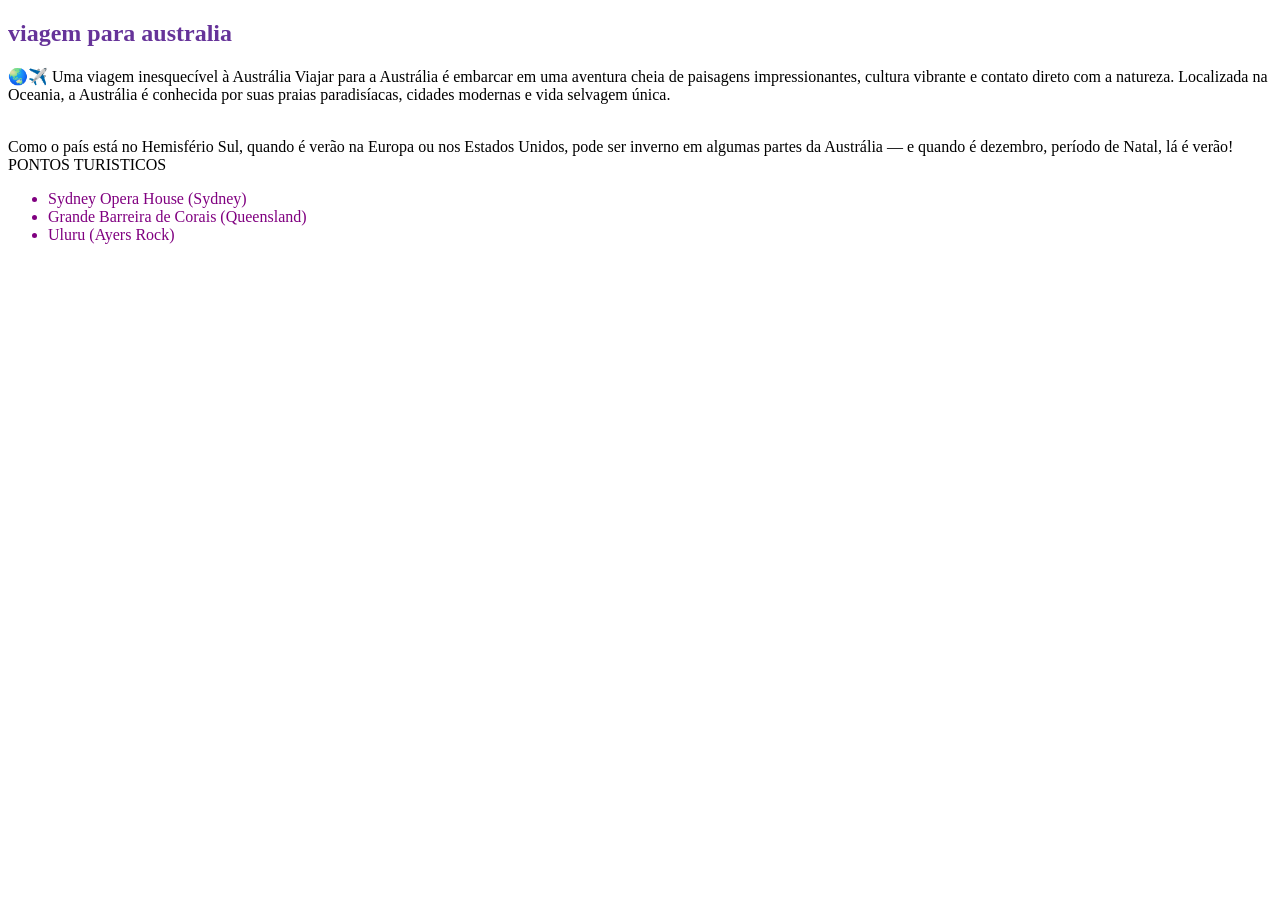
==== index.html @ c91d3d65 "Add files via upload" ====
<!DOCTYPE html>
<html lang="en">

<head>
    <meta charset="UTF-8">
    <meta name="viewport" content="width=device-width, initial-scale=1.0">
    <title>titulo</title>
</head>

<body>
    <h2>
        <style>
            h2{
                color:rebeccapurple
            }
        </style>
        <h2 style="color;red"> viagem para australia
    </h2>
    <p>🌏✈️ Uma viagem inesquecível à Austrália

        Viajar para a Austrália é embarcar em uma aventura cheia de paisagens impressionantes, cultura vibrante e
        contato direto com a natureza. Localizada na Oceania, a Austrália é conhecida por suas praias paradisíacas,
        cidades modernas e vida selvagem única.</p>
    <!-- <p>
        esse é um comentario</p> -->
    <br>
    Como o país está no Hemisfério Sul, quando é verão na Europa ou nos Estados Unidos, pode ser inverno em algumas
    partes da Austrália — e quando é dezembro, período de Natal, lá é verão!
    

        </style>
    </h1>PONTOS TURISTICOS <ul>
            <li>Sydney Opera House (Sydney)</li>
            <li>Grande Barreira de Corais (Queensland)</li>
            <li>Uluru (Ayers Rock)</li>

        </ul>
        <br>
        <br>
        <img src="Sydney_Australia._(21339175489).jpg" alt="" height="200">
        <img src="image.jpg" alt=""  height="200">
        <img src="2022_WYS_CruiseWhitsundays_GreatBarrierReef_Riptide_149838.jpg" alt="" height="200">
        <h1>
            <style>
                li{
                    color: purple
                }
            </style>
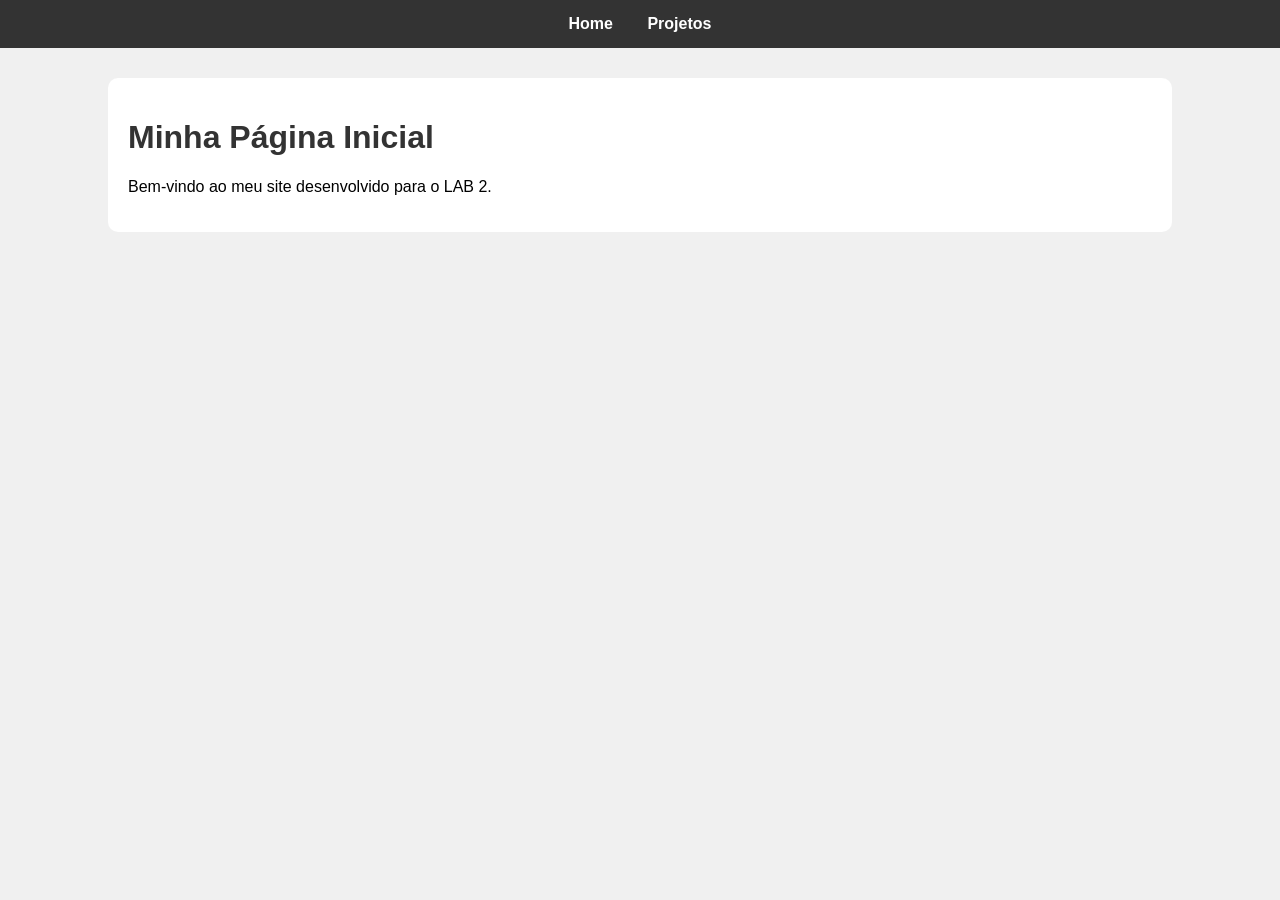
==== commit cc92f815: "Add files via upload" ====
--- a/index.html
+++ b/index.html
@@ -1,49 +1,26 @@
 <!DOCTYPE html>
-<html lang="en">
-
+<html lang="pt-br">
 <head>
     <meta charset="UTF-8">
     <meta name="viewport" content="width=device-width, initial-scale=1.0">
-    <title>titulo</title>
+    <title>Home</title>
+
+    <link rel="stylesheet" href="style.css">
 </head>
+<body>
 
-<body>
-    <h2>
-        <style>
-            h2{
-                color:rebeccapurple
-            }
-        </style>
-        <h2 style="color;red"> viagem para australia
-    </h2>
-    <p>🌏✈️ Uma viagem inesquecível à Austrália
+    <nav>
+        <a href="index.html">Home</a>
+        <a href="projects.html">Projetos</a>
+    </nav>
 
-        Viajar para a Austrália é embarcar em uma aventura cheia de paisagens impressionantes, cultura vibrante e
-        contato direto com a natureza. Localizada na Oceania, a Austrália é conhecida por suas praias paradisíacas,
-        cidades modernas e vida selvagem única.</p>
-    <!-- <p>
-        esse é um comentario</p> -->
-    <br>
-    Como o país está no Hemisfério Sul, quando é verão na Europa ou nos Estados Unidos, pode ser inverno em algumas
-    partes da Austrália — e quando é dezembro, período de Natal, lá é verão!
-    
+    <div class="container">
+        <h1>Minha Página Inicial</h1>
 
-        </style>
-    </h1>PONTOS TURISTICOS <ul>
-            <li>Sydney Opera House (Sydney)</li>
-            <li>Grande Barreira de Corais (Queensland)</li>
-            <li>Uluru (Ayers Rock)</li>
+        <p>
+            Bem-vindo ao meu site desenvolvido para o LAB 2.
+        </p>
+    </div>
 
-        </ul>
-        <br>
-        <br>
-        <img src="Sydney_Australia._(21339175489).jpg" alt="" height="200">
-        <img src="image.jpg" alt=""  height="200">
-        <img src="2022_WYS_CruiseWhitsundays_GreatBarrierReef_Riptide_149838.jpg" alt="" height="200">
-        <h1>
-            <style>
-                li{
-                    color: purple
-                }
-            </style>
-        +</body>
+</html>
--- a/style.css
+++ b/style.css
@@ -0,0 +1,70 @@
+/* seletor por TAG */
+body {
+    font-family: Arial, sans-serif;
+    background-color: #f0f0f0;
+    margin: 0;
+}
+
+/* seletor por TAG */
+nav {
+    background-color: #333;
+    padding: 15px;
+    text-align: center;
+}
+
+/* seletor por TAG */
+nav a {
+    color: white;
+    text-decoration: none;
+    margin: 0 15px;
+    font-weight: bold;
+}
+
+/* pseudo-classe */
+nav a:hover {
+    color: yellow;
+}
+
+/* seletor por CLASSE */
+.container {
+    width: 80%;
+    margin: auto;
+    margin-top: 30px;
+    background-color: white;
+    padding: 20px;
+    border-radius: 10px;
+}
+
+/* seletor por TAG */
+h1 {
+    color: #333;
+}
+
+/* seletor por TAG */
+table {
+    width: 100%;
+    border-collapse: collapse;
+    margin-top: 20px;
+}
+
+/* seletor por TAG */
+table, th, td {
+    border: 1px solid black;
+}
+
+/* seletor por TAG */
+th {
+    background-color: #555;
+    color: white;
+}
+
+/* seletor por TAG */
+th, td {
+    padding: 10px;
+    text-align: center;
+}
+
+/* pseudo-classe */
+tr:hover {
+    background-color: #f5f5f5;
+}
